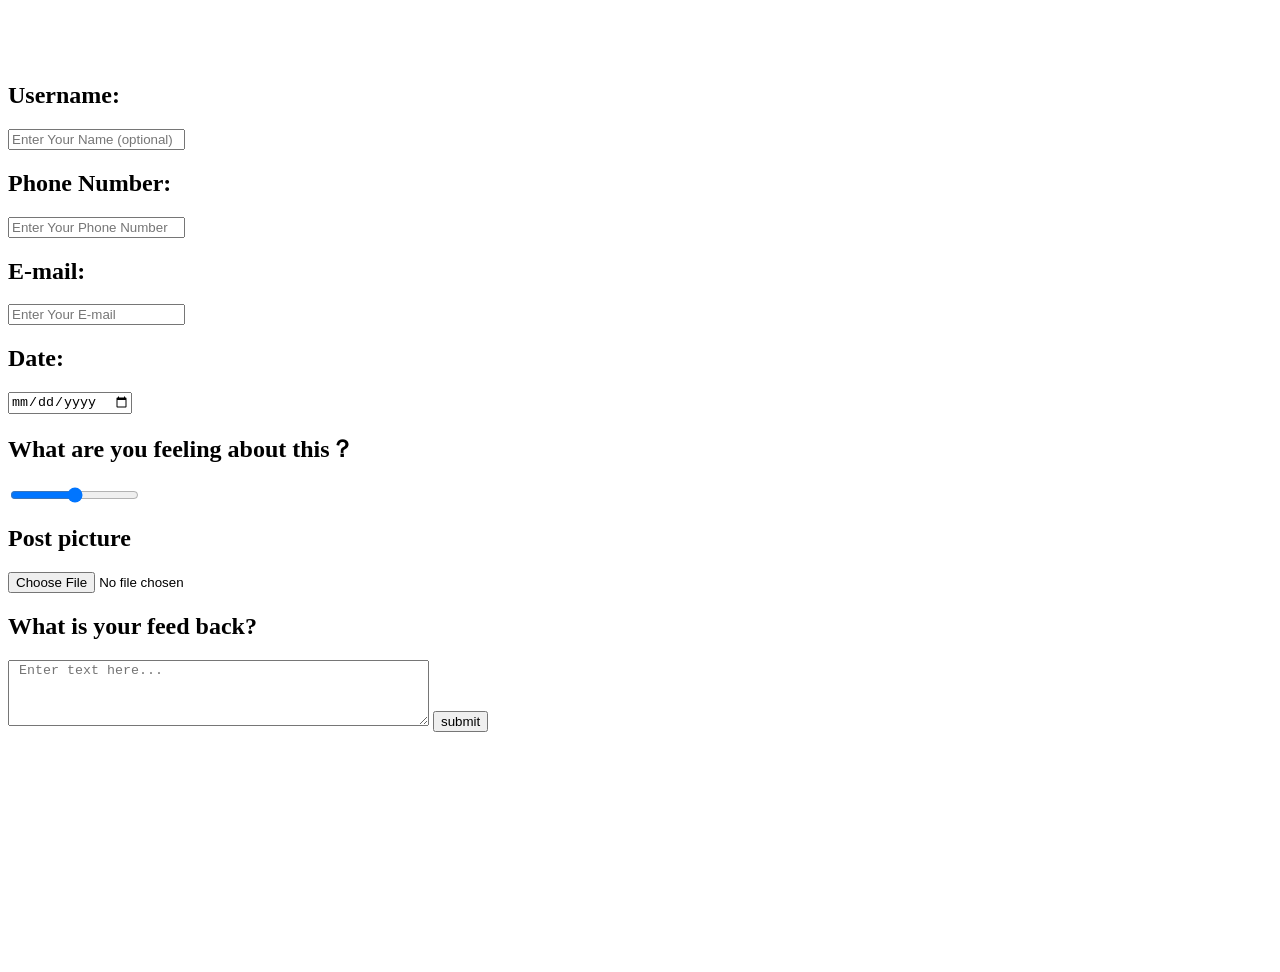
==== src/app/my-illustration2/my-illustration2.component.html @ 7a7ef0b4 "2 files modified, 3 added" ====
<body class="b">

  <br><br><br>
  <form #simpleForm="ngForm" (ngSubmit)="getValues(simpleForm.value)">
    <h2>Username:</h2>
    <input
      type="text"
      ngModel
      name="user"
      placeholder="Enter Your Name (optional)"
    />

    <h2>Phone Number:</h2>
    <input
      type="tel"
      id="phone"
      ngModel
      name="phone"
      placeholder="Enter Your Phone Number"
    />

    <h2>E-mail:</h2>
    <input type="email" ngModel name="email" placeholder="Enter Your E-mail" />
    <h2>Date:</h2>
    <input type="date" ngModel name="date" placeholder=" " />

    <h2>What are you feeling about this？</h2>
    <input type="range" ngModel name="range" placeholder=" " />
    <h2>Post picture</h2>
    <input type="file" ngModel name="file" placeholder=" " />

    <h2>What is your feed back?</h2>
    <textarea
      rows="4"
      cols="50"
      name="comment"
      form="usrform"
      placeholder=" Enter text here..."
    ></textarea>

    <button (click)="signin()">
      submit
    </button>
  </form>
</body>
<br><br><br><br><br><br><br><br><br><br><br><br>
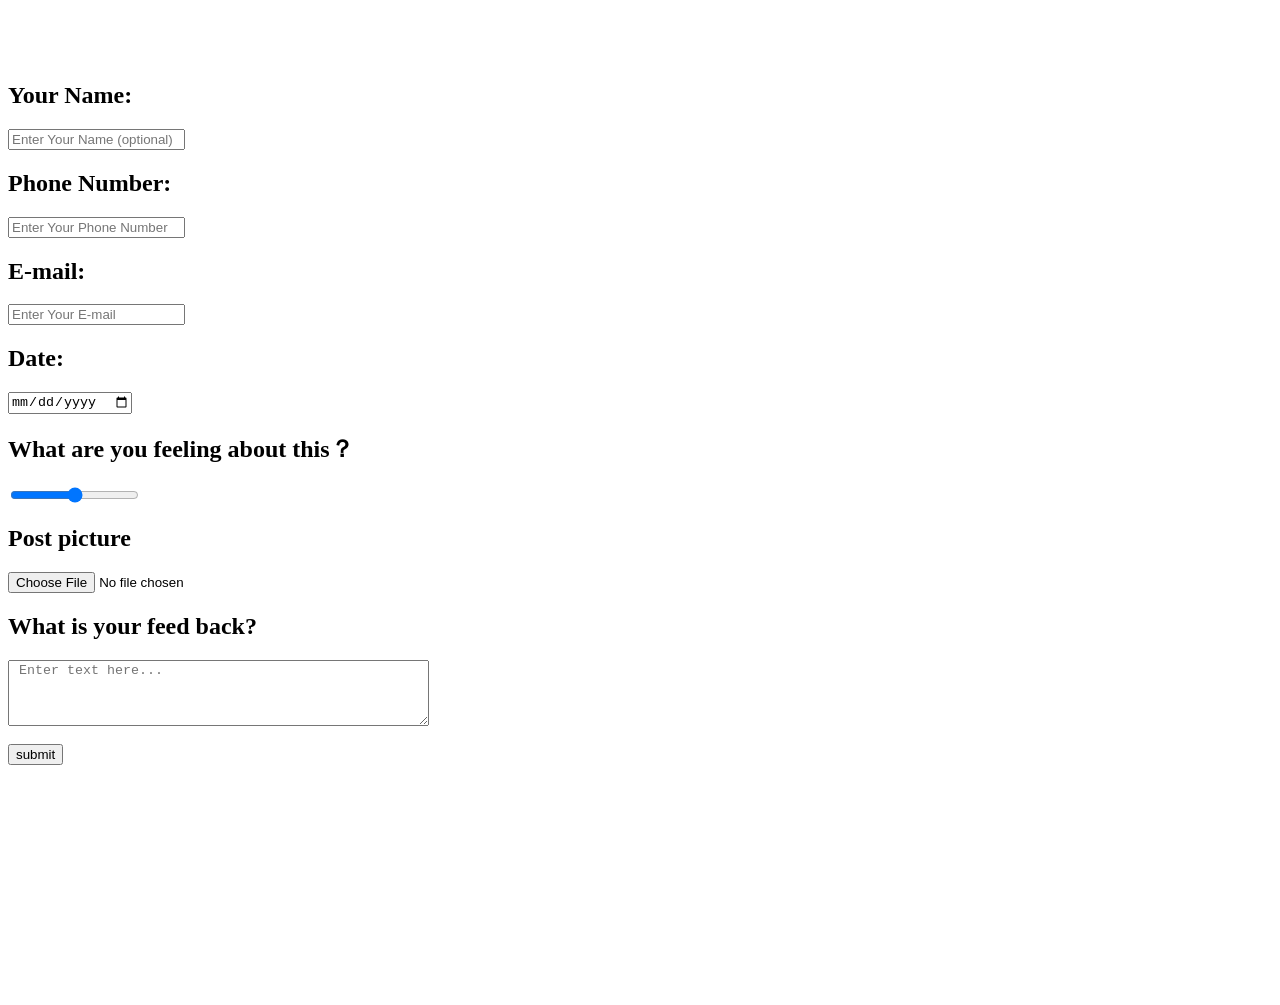
==== commit 7f1ea9bb: "3 files modified" ====
--- a/src/app/my-illustration2/my-illustration2.component.html
+++ b/src/app/my-illustration2/my-illustration2.component.html
@@ -1,8 +1,9 @@
 <body class="b">
 
   <br><br><br>
-  <form #simpleForm="ngForm" (ngSubmit)="getValues(simpleForm.value)">
-    <h2>Username:</h2>
+  <form #simpleForm="ngForm" (ngSubmit)="getValues(simpleForm.value)"
+    style="background-image: url('  https://media.istockphoto.com/vectors/clouds-of-dialogue-bubbles-for-talking-vector-vector-id1189484012?k=6&m=1189484012&s=612x612&w=0&h=NAJZZoHAPxTSic52kY1E1bTFHwigYLxngUdEN2TURR4= ');">
+    <h2>Your Name:</h2>
     <input
       type="text"
       ngModel
@@ -37,10 +38,31 @@
       form="usrform"
       placeholder=" Enter text here..."
     ></textarea>
-
+    <br><br>
     <button (click)="signin()">
       submit
     </button>
   </form>
 </body>
+
+
+<script>
+  const phoneInputField = document.querySelector("#phone");
+    const phoneInput = window.intlTelInput(phoneInputField, {
+      utilsScript:
+        "https://cdnjs.cloudflare.com/ajax/libs/intl-tel-input/17.0.8/js/utils.js",
+    });
+
+    const info = document.querySelector(".alert-info");
+    const error = document.querySelector(".alert-error");
+
+    function process(event) {
+      event.preventDefault();
+
+      const phoneNumber = phoneInput.getNumber();
+
+      info.style.display = "";
+      info.innerHTML = `Phone number in E.164 format: <strong>${phoneNumber}</strong>`;
+    }
+</script>
 <br><br><br><br><br><br><br><br><br><br><br><br>
